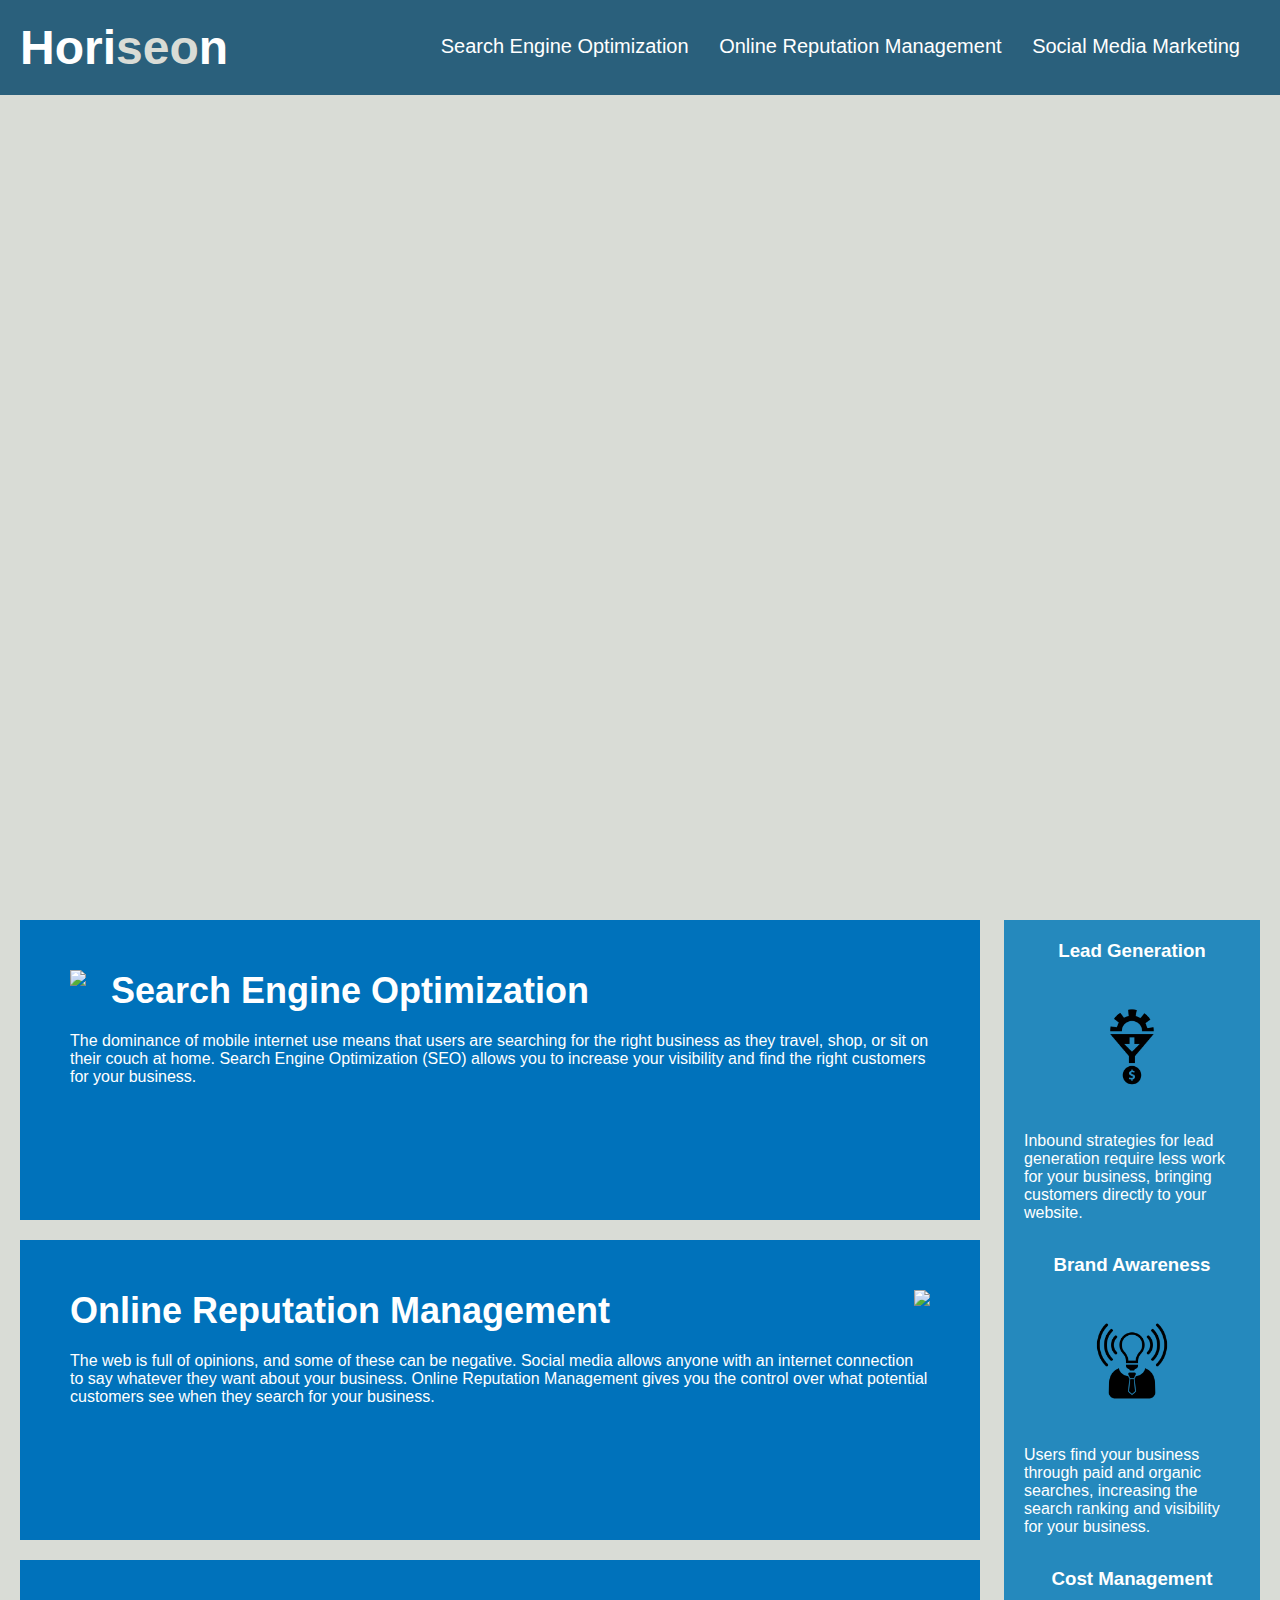
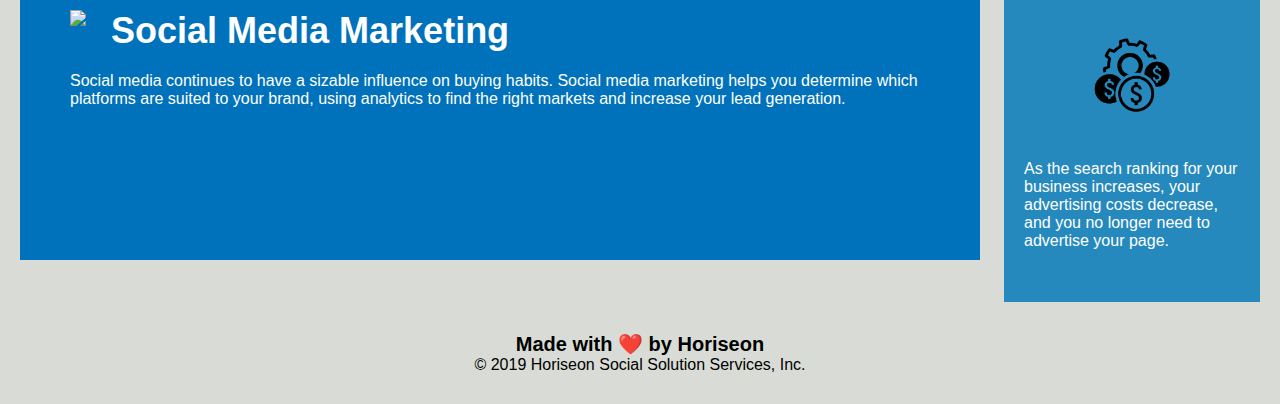
==== Develop/index.html @ efb3352f "first commit" ====
<!DOCTYPE html>
<html lang="en-us">

<head>
    <meta charset="UTF-8" />
    <link rel="stylesheet" href="./assets/css/style.css">
    <title>website</title>
</head>

<body>
    <div class="header">
        <h1>Hori<span class="seo">seo</span>n</h1>
        <div>
            <ul>
                <li>
                    <a href="#search-engine-optimization">Search Engine Optimization</a>
                </li>
                <li>
                    <a href="#online-reputation-management">Online Reputation Management</a>
                </li>
                <li>
                    <a href="#social-media-marketing">Social Media Marketing</a>
                </li>
            </ul>
        </div>
    </div>
    <div class="hero"></div>
    <div class="content">
        <div class="search-engine-optimization">
            <img src="./assets/images/search-engine-optimization.jpg" class="float-left" />
            <h2>Search Engine Optimization</h2>
            <p>
                The dominance of mobile internet use means that users are searching for the right business as they travel, shop, or sit on their couch at home. Search Engine Optimization (SEO) allows you to increase your visibility and find the right customers for your business.
            </p>
        </div>
        <div id="online-reputation-management" class="online-reputation-management">
            <img src="./assets/images/online-reputation-management.jpg" class="float-right" />
            <h2>Online Reputation Management</h2>
            <p>
                The web is full of opinions, and some of these can be negative. Social media allows anyone with an internet connection to say whatever they want about your business. Online Reputation Management gives you the control over what potential customers see when they search for your business.
            </p>
        </div>
        <div id="social-media-marketing" class="social-media-marketing">
            <img src="./assets/images/social-media-marketing.jpg" class="float-left" />
            <h2>Social Media Marketing</h2>
            <p>
                Social media continues to have a sizable influence on buying habits. Social media marketing helps you determine which platforms are suited to your brand, using analytics to find the right markets and increase your lead generation.
            </p>
        </div>
    </div>
    <div class="benefits">
        <div class="benefit-lead">
            <h3>Lead Generation</h3>
            <img src="./assets/images/lead-generation.png" />
            <p>
                Inbound strategies for lead generation require less work for your business, bringing customers directly to your website.
            </p>
        </div>
        <div class="benefit-brand">
            <h3>Brand Awareness</h3>
            <img src="./assets/images/brand-awareness.png" />
            <p>
                Users find your business through paid and organic searches, increasing the search ranking and visibility for your business.
            </p>
        </div>
        <div class="benefit-cost">
            <h3>Cost Management</h3>
            <img src="./assets/images/cost-management.png"></img>
            <p>
                As the search ranking for your business increases, your advertising costs decrease, and you no longer need to advertise your page.
            </p>
        </div>
    </div>
    <div class="footer">
        <h2>Made with ❤️️ by Horiseon</h2>
        <p>
            &copy; 2019 Horiseon Social Solution Services, Inc.
        </p>
    </div>
</body>

</html>
---- Develop/assets/css/style.css ----
* {
    box-sizing: border-box;
    padding: 0;
    margin: 0;
}

body {
    background-color: #d9dcd6;
}

.header {
    padding: 20px;
    font-family: 'Trebuchet MS', 'Lucida Sans Unicode', 'Lucida Grande', 'Lucida Sans', Arial, sans-serif;
    background-color: #2a607c;
    color: #ffffff;
}

.header h1 {
    display: inline-block;
    font-size: 48px;
}

.header h1 .seo {
    color: #d9dcd6;
}

.header div {
    padding-top: 15px;
    margin-right: 20px;
    float: right;
    font-family: 'Gill Sans', 'Gill Sans MT', Calibri, 'Trebuchet MS', sans-serif;
    font-size: 20px;
}

.header div ul {
    list-style-type: none;
}

.header div ul li {
    display: inline-block;
    margin-left: 25px;
}

a {
    color: #ffffff;
    text-decoration: none;
}

p {
    font-size: 16px;
}

.hero {
    height: 800px;
    width: 100%;
    margin-bottom: 25px;
    background-image: url("../images/digital-marketing-meeting.jpg");
    background-size: cover;
    background-position: center;
}

.float-left {
    float: left;
    margin-right: 25px;
}

.float-right {
    float: right;
    margin-left: 25px;
}

.content {
    width: 75%;
    display: inline-block;
    margin-left: 20px;
}

.benefits {
    margin-right: 20px;
    padding: 20px;
    clear: both;
    float: right;
    width: 20%;
    height: 100%;
    font-family: 'Gill Sans', 'Gill Sans MT', Calibri, 'Trebuchet MS', sans-serif;
    background-color: #2589bd;
}

.benefit-lead {
    margin-bottom: 32px;
    color: #ffffff;
}

.benefit-brand {
    margin-bottom: 32px;
    color: #ffffff;
}

.benefit-cost {
    margin-bottom: 32px;
    color: #ffffff;
}

.benefit-lead h3 {
    margin-bottom: 10px;
    text-align: center;
}

.benefit-brand h3 {
    margin-bottom: 10px;
    text-align: center;
}

.benefit-cost h3 {
    margin-bottom: 10px;
    text-align: center;
}

.benefit-lead img {
    display: block;
    margin: 10px auto;
    max-width: 150px;
}

.benefit-brand img {
    display: block;
    margin: 10px auto;
    max-width: 150px;
}

.benefit-cost img {
    display: block;
    margin: 10px auto;
    max-width: 150px;
}

.search-engine-optimization {
    margin-bottom: 20px;
    padding: 50px;
    height: 300px;
    font-family: 'Gill Sans', 'Gill Sans MT', Calibri, 'Trebuchet MS', sans-serif;
    background-color: #0072bb;
    color: #ffffff;
}

.online-reputation-management {
    margin-bottom: 20px;
    padding: 50px;
    height: 300px;
    font-family: 'Gill Sans', 'Gill Sans MT', Calibri, 'Trebuchet MS', sans-serif;
    background-color: #0072bb;
    color: #ffffff;
}

.social-media-marketing {
    margin-bottom: 20px;
    padding: 50px;
    height: 300px;
    font-family: 'Gill Sans', 'Gill Sans MT', Calibri, 'Trebuchet MS', sans-serif;
    background-color: #0072bb;
    color: #ffffff;
}

.search-engine-optimization img {
    max-height: 200px;
}

.online-reputation-management img {
    max-height: 200px;
}

.social-media-marketing img {
    max-height: 200px;
}

.search-engine-optimization h2 {
    margin-bottom: 20px;
    font-size: 36px;
}

.online-reputation-management h2 {
    margin-bottom: 20px;
    font-size: 36px;
}

.social-media-marketing h2 {
    margin-bottom: 20px;
    font-size: 36px;
}

.footer {
    padding: 30px;
    clear: both;
    font-family: 'Trebuchet MS', 'Lucida Sans Unicode', 'Lucida Grande', 'Lucida Sans', Arial, sans-serif;
    text-align: center;
}

.footer h2 {
    font-size: 20px;
}
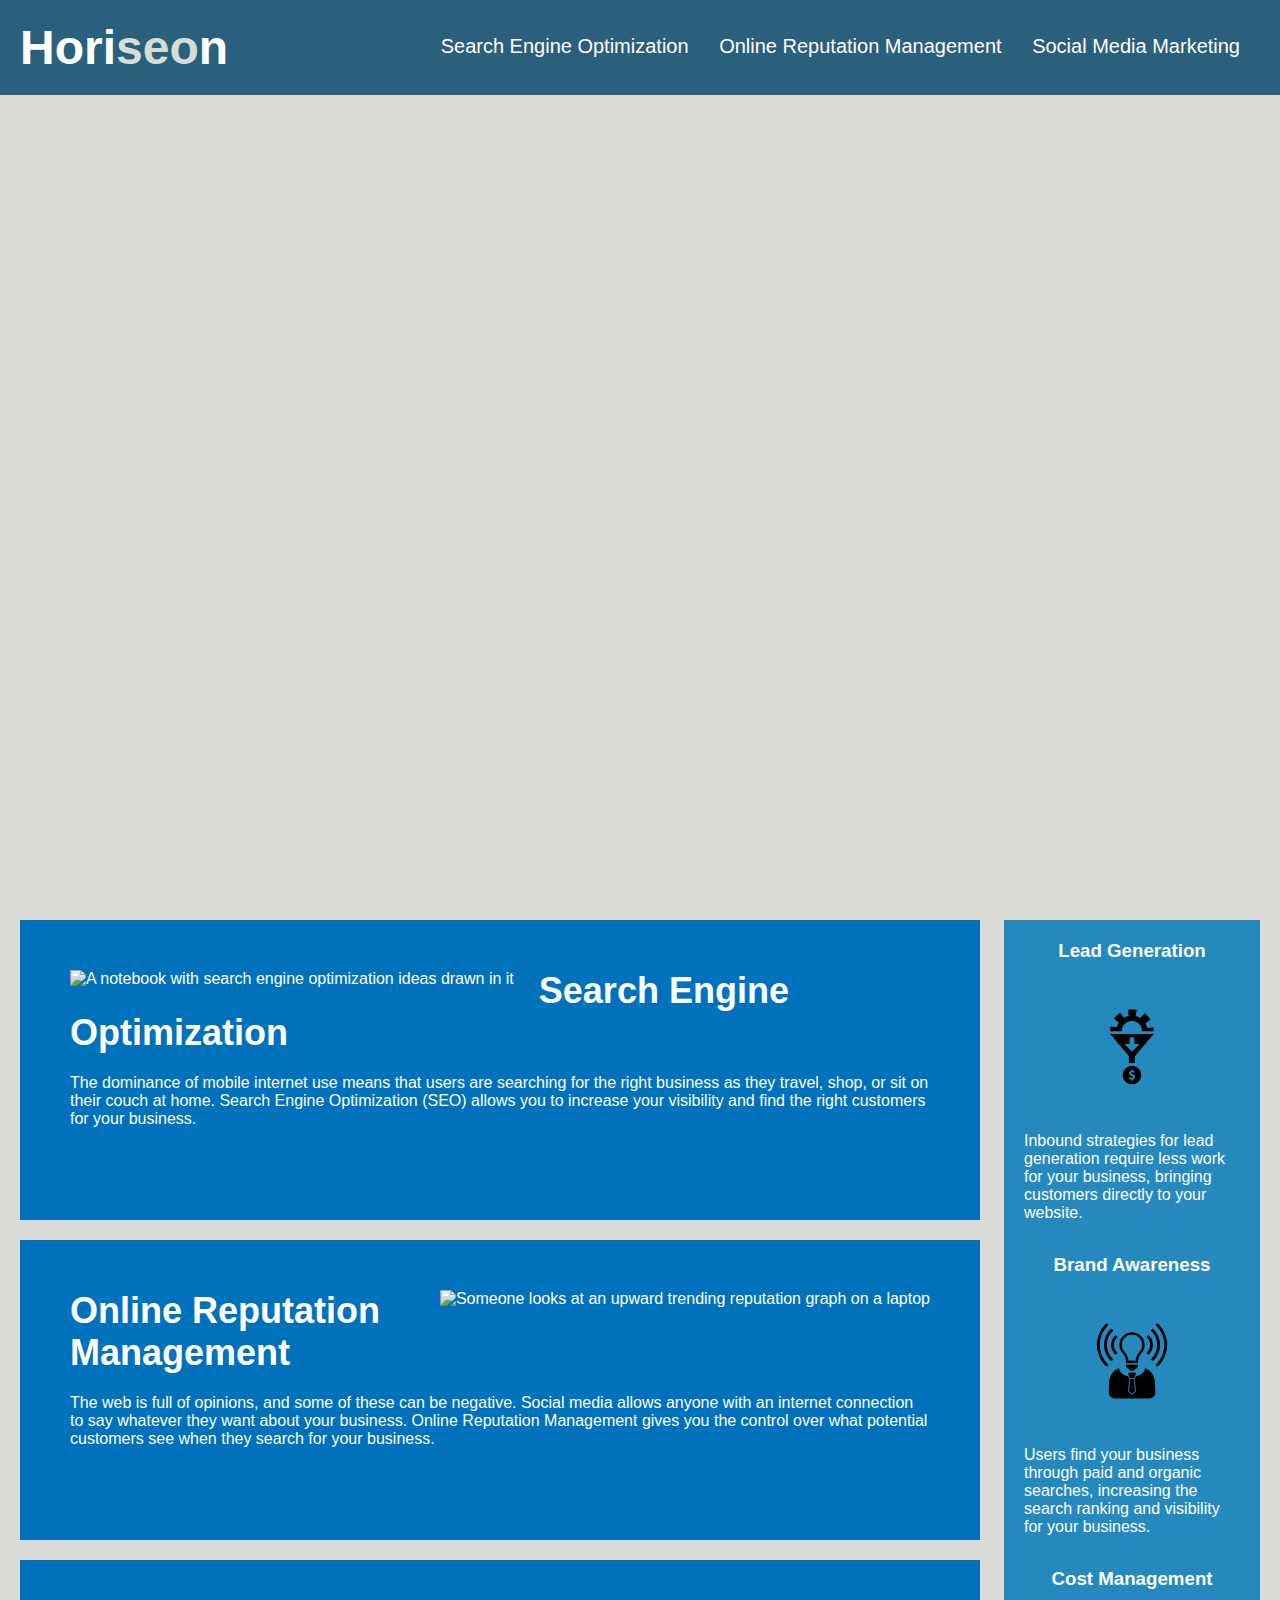
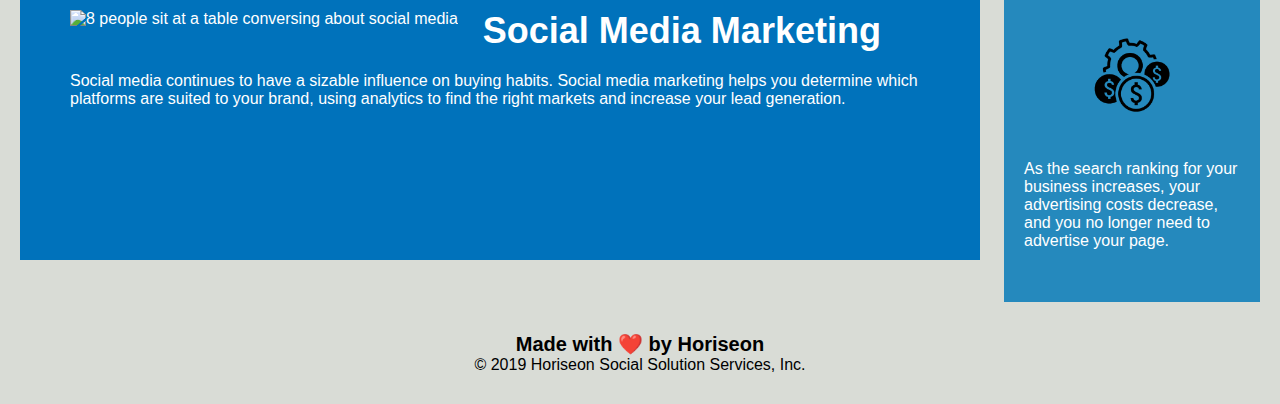
==== commit fc717f14: "added alt tags and canged html for one right icon" ====
--- a/Develop/index.html
+++ b/Develop/index.html
@@ -27,21 +27,21 @@
     <div class="hero"></div>
     <div class="content">
         <div class="search-engine-optimization">
-            <img src="./assets/images/search-engine-optimization.jpg" class="float-left" />
+            <img src="./assets/images/search-engine-optimization.jpg" alt="A notebook with search engine optimization ideas drawn in it" class="float-left" />
             <h2>Search Engine Optimization</h2>
             <p>
                 The dominance of mobile internet use means that users are searching for the right business as they travel, shop, or sit on their couch at home. Search Engine Optimization (SEO) allows you to increase your visibility and find the right customers for your business.
             </p>
         </div>
         <div id="online-reputation-management" class="online-reputation-management">
-            <img src="./assets/images/online-reputation-management.jpg" class="float-right" />
+            <img src="./assets/images/online-reputation-management.jpg" alt="Someone looks at an upward trending reputation graph on a laptop" class="float-right" />
             <h2>Online Reputation Management</h2>
             <p>
                 The web is full of opinions, and some of these can be negative. Social media allows anyone with an internet connection to say whatever they want about your business. Online Reputation Management gives you the control over what potential customers see when they search for your business.
             </p>
         </div>
         <div id="social-media-marketing" class="social-media-marketing">
-            <img src="./assets/images/social-media-marketing.jpg" class="float-left" />
+            <img src="./assets/images/social-media-marketing.jpg" alt="8 people sit at a table conversing about social media" class="float-left" />
             <h2>Social Media Marketing</h2>
             <p>
                 Social media continues to have a sizable influence on buying habits. Social media marketing helps you determine which platforms are suited to your brand, using analytics to find the right markets and increase your lead generation.
@@ -65,7 +65,7 @@
         </div>
         <div class="benefit-cost">
             <h3>Cost Management</h3>
-            <img src="./assets/images/cost-management.png"></img>
+            <img src="./assets/images/cost-management.png" /> 
             <p>
                 As the search ranking for your business increases, your advertising costs decrease, and you no longer need to advertise your page.
             </p>
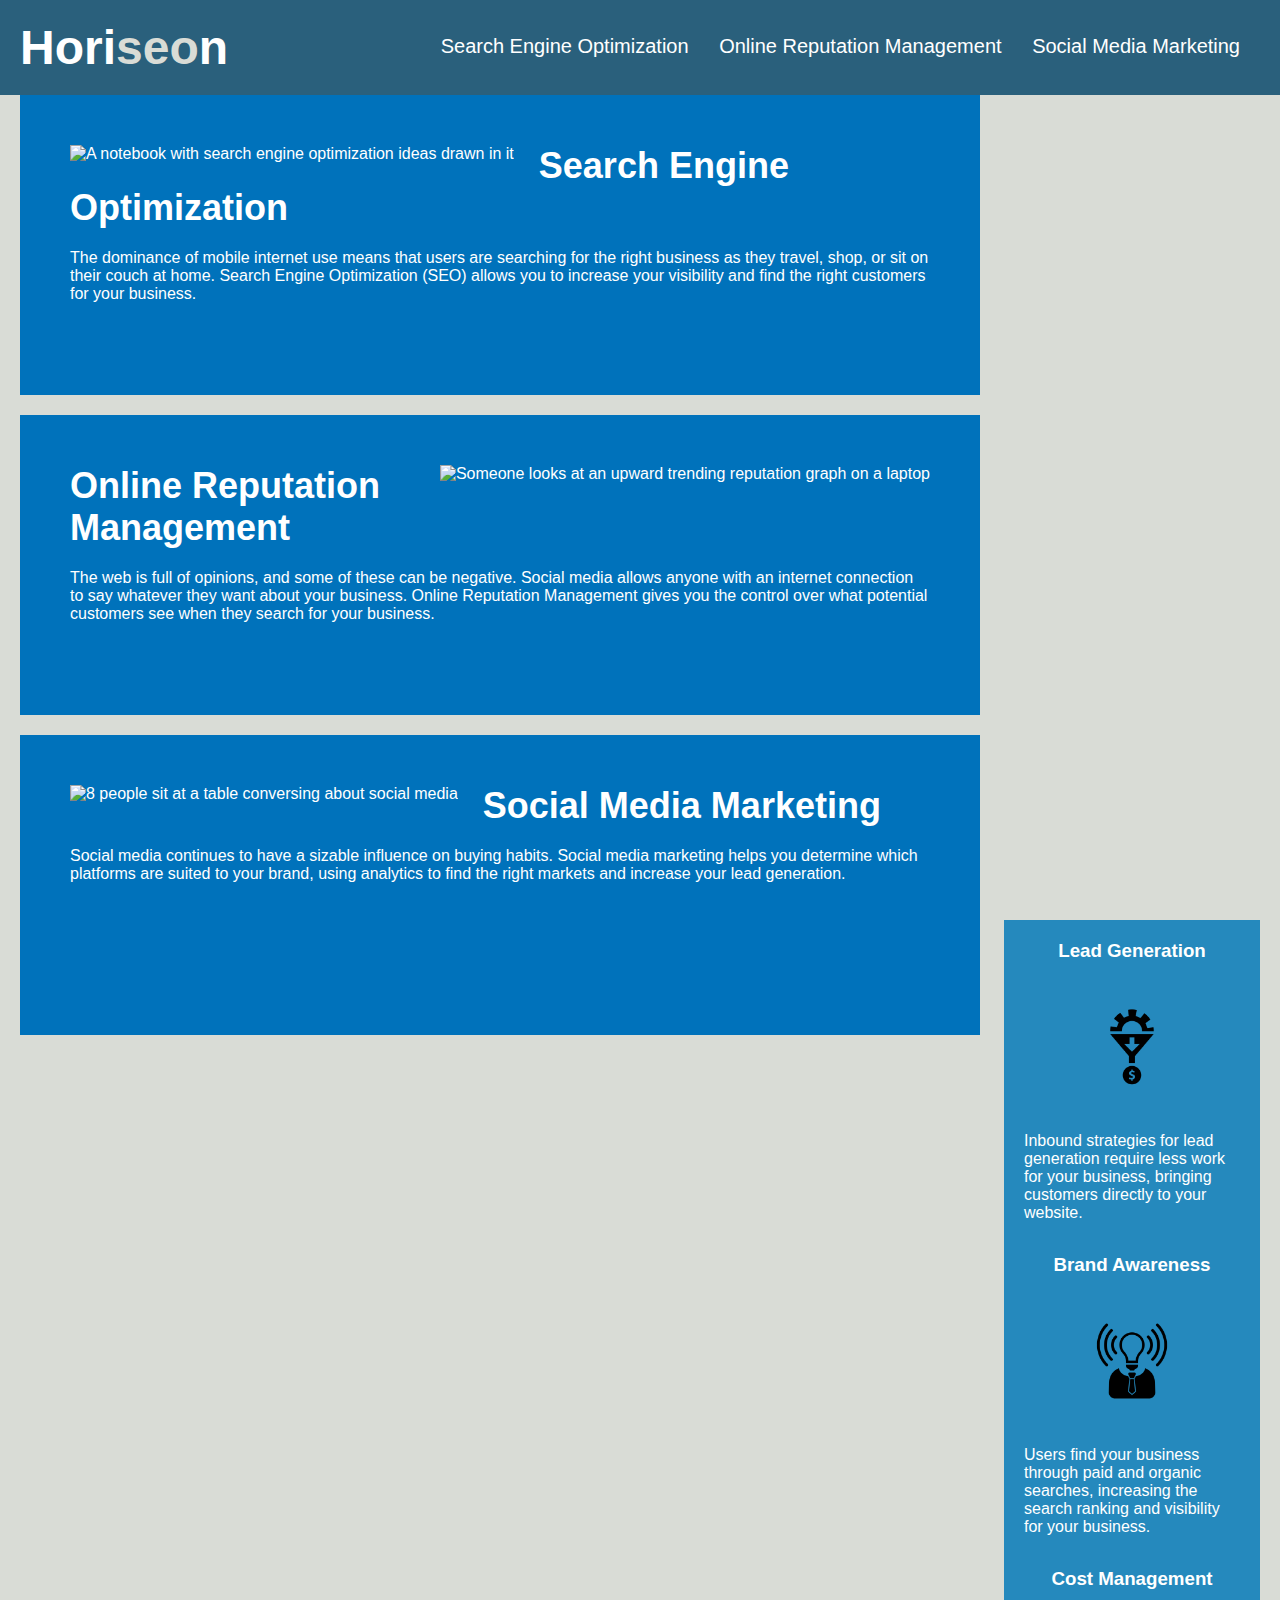
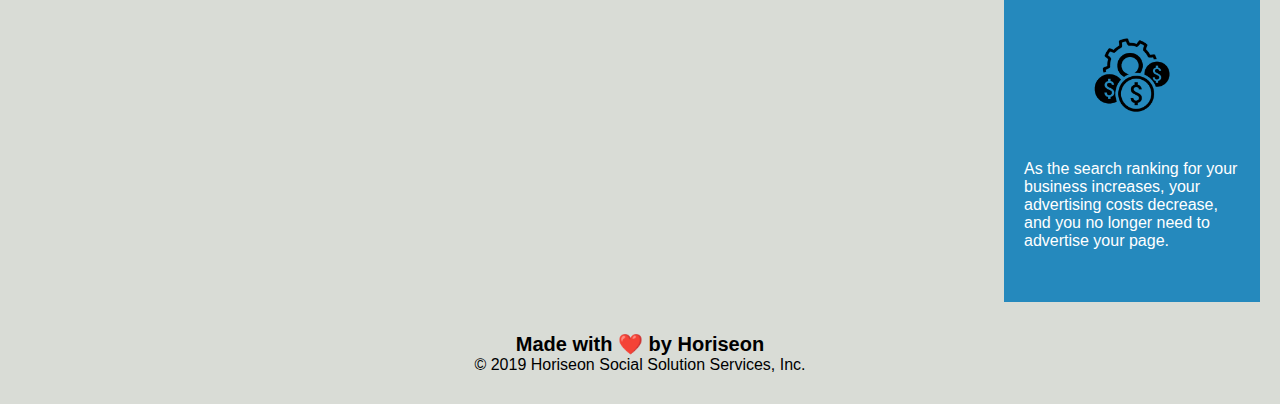
==== commit 833814d6: "Created title and changed html elements to be semantic" ====
--- a/Develop/index.html
+++ b/Develop/index.html
@@ -4,13 +4,16 @@
 <head>
     <meta charset="UTF-8" />
     <link rel="stylesheet" href="./assets/css/style.css">
-    <title>website</title>
+    <title>Horiseon Social Services</title>
 </head>
 
 <body>
-    <div class="header">
-        <h1>Hori<span class="seo">seo</span>n</h1>
-        <div>
+    
+    <header>
+        <h1>
+            Hori<span class="seo">seo</span>n
+        </h1>
+        <nav>
             <ul>
                 <li>
                     <a href="#search-engine-optimization">Search Engine Optimization</a>
@@ -22,9 +25,10 @@
                     <a href="#social-media-marketing">Social Media Marketing</a>
                 </li>
             </ul>
-        </div>
-    </div>
-    <div class="hero"></div>
+        </nav>
+    </header>
+    
+    <section class="hero">
     <div class="content">
         <div class="search-engine-optimization">
             <img src="./assets/images/search-engine-optimization.jpg" alt="A notebook with search engine optimization ideas drawn in it" class="float-left" />
@@ -48,35 +52,39 @@
             </p>
         </div>
     </div>
-    <div class="benefits">
+    </section>
+    
+    <section class="benefits">
         <div class="benefit-lead">
             <h3>Lead Generation</h3>
-            <img src="./assets/images/lead-generation.png" />
+            <img src="./assets/images/lead-generation.png" alt="money entering through a funnel" />
             <p>
                 Inbound strategies for lead generation require less work for your business, bringing customers directly to your website.
             </p>
         </div>
         <div class="benefit-brand">
             <h3>Brand Awareness</h3>
-            <img src="./assets/images/brand-awareness.png" />
+            <img src="./assets/images/brand-awareness.png" alt="A head lightbulb with signals all around"/>
             <p>
                 Users find your business through paid and organic searches, increasing the search ranking and visibility for your business.
             </p>
         </div>
         <div class="benefit-cost">
             <h3>Cost Management</h3>
-            <img src="./assets/images/cost-management.png" /> 
+            <img src="./assets/images/cost-management.png" alt="A cog wheel surrounded by coins"/> 
             <p>
                 As the search ranking for your business increases, your advertising costs decrease, and you no longer need to advertise your page.
             </p>
         </div>
-    </div>
-    <div class="footer">
+    </section>
+    
+    <footer>
         <h2>Made with ❤️️ by Horiseon</h2>
         <p>
             &copy; 2019 Horiseon Social Solution Services, Inc.
         </p>
-    </div>
+    </footer>
+
 </body>
 
 </html>
--- a/Develop/assets/css/style.css
+++ b/Develop/assets/css/style.css
@@ -8,23 +8,23 @@
     background-color: #d9dcd6;
 }
 
-.header {
+header {
     padding: 20px;
     font-family: 'Trebuchet MS', 'Lucida Sans Unicode', 'Lucida Grande', 'Lucida Sans', Arial, sans-serif;
     background-color: #2a607c;
     color: #ffffff;
 }
 
-.header h1 {
+header h1 {
     display: inline-block;
     font-size: 48px;
 }
 
-.header h1 .seo {
+header h1 .seo {
     color: #d9dcd6;
 }
 
-.header div {
+header nav {
     padding-top: 15px;
     margin-right: 20px;
     float: right;
@@ -32,11 +32,11 @@
     font-size: 20px;
 }
 
-.header div ul {
+header nav ul {
     list-style-type: none;
 }
 
-.header div ul li {
+header nav ul li {
     display: inline-block;
     margin-left: 25px;
 }
@@ -188,13 +188,13 @@
     font-size: 36px;
 }
 
-.footer {
+footer {
     padding: 30px;
     clear: both;
     font-family: 'Trebuchet MS', 'Lucida Sans Unicode', 'Lucida Grande', 'Lucida Sans', Arial, sans-serif;
     text-align: center;
 }
 
-.footer h2 {
+footer h2 {
     font-size: 20px;
 }
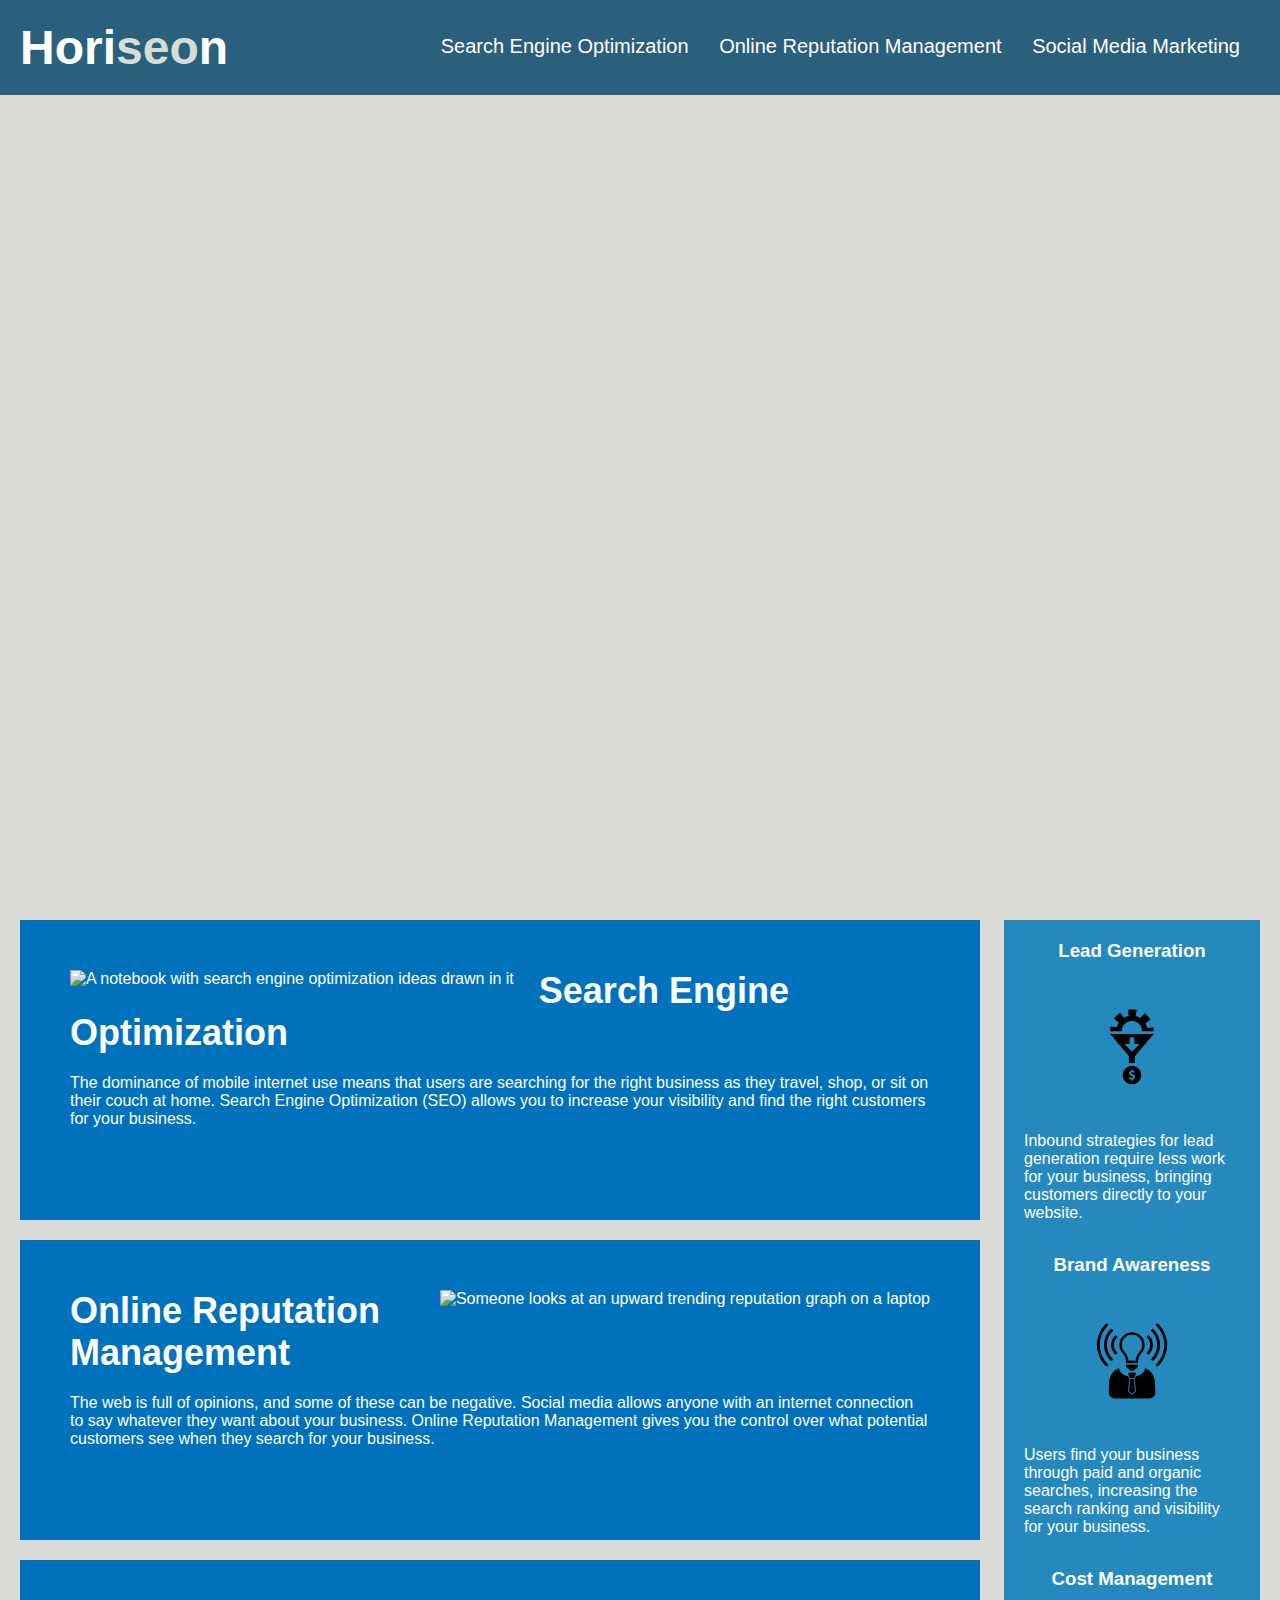
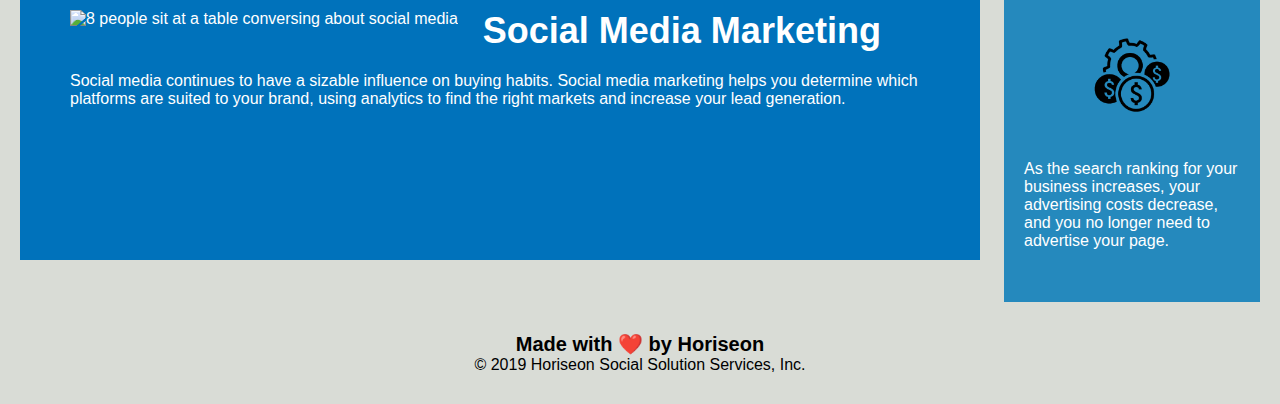
==== commit 15e62157: "condenced css and created centralized classes" ====
--- a/Develop/index.html
+++ b/Develop/index.html
@@ -28,48 +28,49 @@
         </nav>
     </header>
     
-    <section class="hero">
-    <div class="content">
-        <div class="search-engine-optimization">
+    <div class="hero"> 
+
+    </div>
+    <section class="primary">
+        <div id="search-engine-optimization" class="content">
             <img src="./assets/images/search-engine-optimization.jpg" alt="A notebook with search engine optimization ideas drawn in it" class="float-left" />
             <h2>Search Engine Optimization</h2>
             <p>
                 The dominance of mobile internet use means that users are searching for the right business as they travel, shop, or sit on their couch at home. Search Engine Optimization (SEO) allows you to increase your visibility and find the right customers for your business.
             </p>
         </div>
-        <div id="online-reputation-management" class="online-reputation-management">
+        <div id="online-reputation-management" class="content">
             <img src="./assets/images/online-reputation-management.jpg" alt="Someone looks at an upward trending reputation graph on a laptop" class="float-right" />
             <h2>Online Reputation Management</h2>
             <p>
                 The web is full of opinions, and some of these can be negative. Social media allows anyone with an internet connection to say whatever they want about your business. Online Reputation Management gives you the control over what potential customers see when they search for your business.
             </p>
         </div>
-        <div id="social-media-marketing" class="social-media-marketing">
+        <div id="social-media-marketing" class="content">
             <img src="./assets/images/social-media-marketing.jpg" alt="8 people sit at a table conversing about social media" class="float-left" />
             <h2>Social Media Marketing</h2>
             <p>
                 Social media continues to have a sizable influence on buying habits. Social media marketing helps you determine which platforms are suited to your brand, using analytics to find the right markets and increase your lead generation.
             </p>
         </div>
-    </div>
     </section>
     
     <section class="benefits">
-        <div class="benefit-lead">
+        <div class="benefit">
             <h3>Lead Generation</h3>
             <img src="./assets/images/lead-generation.png" alt="money entering through a funnel" />
             <p>
                 Inbound strategies for lead generation require less work for your business, bringing customers directly to your website.
             </p>
         </div>
-        <div class="benefit-brand">
+        <div class="benefit">
             <h3>Brand Awareness</h3>
             <img src="./assets/images/brand-awareness.png" alt="A head lightbulb with signals all around"/>
             <p>
                 Users find your business through paid and organic searches, increasing the search ranking and visibility for your business.
             </p>
         </div>
-        <div class="benefit-cost">
+        <div class="benefit">
             <h3>Cost Management</h3>
             <img src="./assets/images/cost-management.png" alt="A cog wheel surrounded by coins"/> 
             <p>
--- a/Develop/assets/css/style.css
+++ b/Develop/assets/css/style.css
@@ -1,3 +1,5 @@
+/*GENERAL STYLES*/
+
 * {
     box-sizing: border-box;
     padding: 0;
@@ -68,12 +70,14 @@
     float: right;
     margin-left: 25px;
 }
+/*PRIMARY*/
 
-.content {
+.primary {
     width: 75%;
     display: inline-block;
     margin-left: 20px;
 }
+/*BENEFITS*/
 
 .benefits {
     margin-right: 20px;
@@ -86,55 +90,24 @@
     background-color: #2589bd;
 }
 
-.benefit-lead {
+.benefit {
     margin-bottom: 32px;
     color: #ffffff;
 }
 
-.benefit-brand {
-    margin-bottom: 32px;
-    color: #ffffff;
-}
-
-.benefit-cost {
-    margin-bottom: 32px;
-    color: #ffffff;
-}
-
-.benefit-lead h3 {
+.benefit h3 {
     margin-bottom: 10px;
     text-align: center;
 }
 
-.benefit-brand h3 {
-    margin-bottom: 10px;
-    text-align: center;
-}
-
-.benefit-cost h3 {
-    margin-bottom: 10px;
-    text-align: center;
-}
-
-.benefit-lead img {
+.benefit img {
     display: block;
     margin: 10px auto;
     max-width: 150px;
 }
 
-.benefit-brand img {
-    display: block;
-    margin: 10px auto;
-    max-width: 150px;
-}
 
-.benefit-cost img {
-    display: block;
-    margin: 10px auto;
-    max-width: 150px;
-}
-
-.search-engine-optimization {
+.content {
     margin-bottom: 20px;
     padding: 50px;
     height: 300px;
@@ -143,47 +116,11 @@
     color: #ffffff;
 }
 
-.online-reputation-management {
-    margin-bottom: 20px;
-    padding: 50px;
-    height: 300px;
-    font-family: 'Gill Sans', 'Gill Sans MT', Calibri, 'Trebuchet MS', sans-serif;
-    background-color: #0072bb;
-    color: #ffffff;
-}
-
-.social-media-marketing {
-    margin-bottom: 20px;
-    padding: 50px;
-    height: 300px;
-    font-family: 'Gill Sans', 'Gill Sans MT', Calibri, 'Trebuchet MS', sans-serif;
-    background-color: #0072bb;
-    color: #ffffff;
-}
-
-.search-engine-optimization img {
+.content img {
     max-height: 200px;
 }
 
-.online-reputation-management img {
-    max-height: 200px;
-}
-
-.social-media-marketing img {
-    max-height: 200px;
-}
-
-.search-engine-optimization h2 {
-    margin-bottom: 20px;
-    font-size: 36px;
-}
-
-.online-reputation-management h2 {
-    margin-bottom: 20px;
-    font-size: 36px;
-}
-
-.social-media-marketing h2 {
+.content h2 {
     margin-bottom: 20px;
     font-size: 36px;
 }
